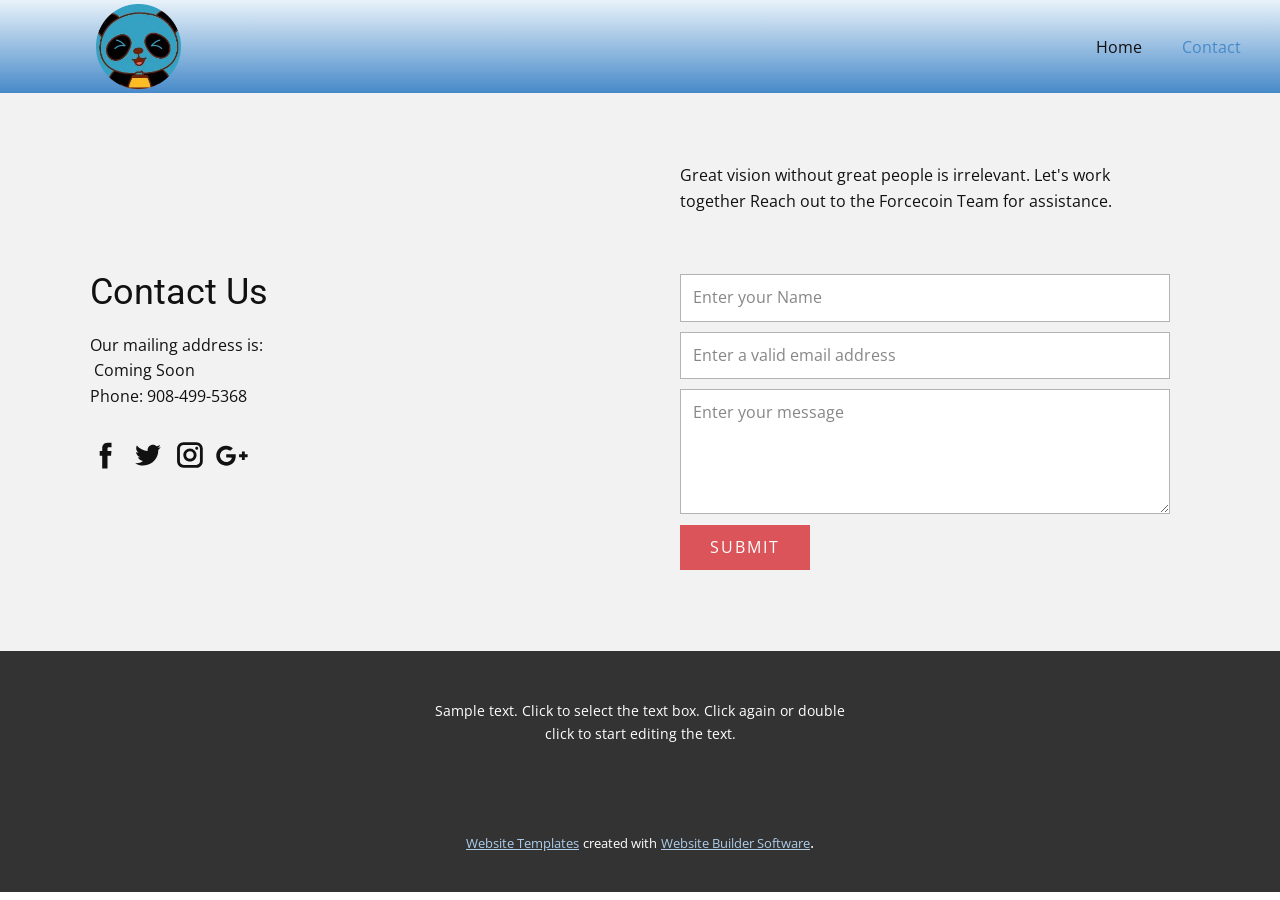
==== Contact.html @ 363fb6dd "Add files via upload" ====
<!DOCTYPE html>
<html style="font-size: 16px;">
  <head>
    <meta name="viewport" content="width=device-width, initial-scale=1.0">
    <meta charset="utf-8">
    <meta name="keywords" content="Contact Us">
    <meta name="description" content="">
    <meta name="page_type" content="np-template-header-footer-from-plugin">
    <title>Contact</title>
    <link rel="stylesheet" href="nicepage.css" media="screen">
<link rel="stylesheet" href="Contact.css" media="screen">
    <script class="u-script" type="text/javascript" src="jquery.js" defer=""></script>
    <script class="u-script" type="text/javascript" src="nicepage.js" defer=""></script>
    <meta name="generator" content="Nicepage 4.0.3, nicepage.com">
    <link id="u-theme-google-font" rel="stylesheet" href="https://fonts.googleapis.com/css?family=Roboto:100,100i,300,300i,400,400i,500,500i,700,700i,900,900i|Open+Sans:300,300i,400,400i,600,600i,700,700i,800,800i">
    
    
    <script type="application/ld+json">{
		"@context": "http://schema.org",
		"@type": "Organization",
		"name": "",
		"logo": "images/sa-modified2.png"
}</script>
    <meta name="theme-color" content="#478ac9">
    <meta property="og:title" content="Contact">
    <meta property="og:type" content="website">
  </head>
  <body class="u-body"><header class="u-clearfix u-gradient u-header u-header" id="sec-3d0f"><div class="u-clearfix u-sheet u-sheet-1">
        <a href="https://forcecoin.net" class="u-image u-logo u-image-1" data-image-width="160" data-image-height="160" title="logo">
          <img src="images/sa-modified2.png" class="u-logo-image u-logo-image-1">
        </a>
        <nav class="u-menu u-menu-dropdown u-offcanvas u-menu-1">
          <div class="menu-collapse" style="font-size: 1rem; letter-spacing: 0px;">
            <a class="u-button-style u-custom-left-right-menu-spacing u-custom-padding-bottom u-custom-top-bottom-menu-spacing u-nav-link u-text-active-palette-1-base u-text-hover-palette-2-base" href="#">
              <svg><use xmlns:xlink="http://www.w3.org/1999/xlink" xlink:href="#menu-hamburger"></use></svg>
              <svg version="1.1" xmlns="http://www.w3.org/2000/svg" xmlns:xlink="http://www.w3.org/1999/xlink"><defs><symbol id="menu-hamburger" viewBox="0 0 16 16" style="width: 16px; height: 16px;"><rect y="1" width="16" height="2"></rect><rect y="7" width="16" height="2"></rect><rect y="13" width="16" height="2"></rect>
</symbol>
</defs></svg>
            </a>
          </div>
          <div class="u-custom-menu u-nav-container">
            <ul class="u-nav u-unstyled u-nav-1"><li class="u-nav-item"><a class="u-button-style u-nav-link u-text-active-palette-1-base u-text-hover-palette-2-base" href="Home.html" style="padding: 10px 20px;">Home</a>
</li><li class="u-nav-item"><a class="u-button-style u-nav-link u-text-active-palette-1-base u-text-hover-palette-2-base" href="Contact.html" style="padding: 10px 20px 10px 20px;">Contact</a>
</li></ul>
          </div>
          <div class="u-custom-menu u-nav-container-collapse">
            <div class="u-black u-container-style u-inner-container-layout u-opacity u-opacity-95 u-sidenav">
              <div class="u-inner-container-layout u-sidenav-overflow">
                <div class="u-menu-close"></div>
                <ul class="u-align-center u-nav u-popupmenu-items u-unstyled u-nav-2"><li class="u-nav-item"><a class="u-button-style u-nav-link" href="Home.html" style="padding: 10px 20px;">Home</a>
</li><li class="u-nav-item"><a class="u-button-style u-nav-link" href="Contact.html" style="padding: 10px 20px;">Contact</a>
</li></ul>
              </div>
            </div>
            <div class="u-black u-menu-overlay u-opacity u-opacity-70"></div>
          </div>
        </nav>
      </div></header>
    <section class="u-clearfix u-grey-5 u-section-1" id="sec-2add">
      <div class="u-clearfix u-sheet u-valign-middle u-sheet-1">
        <div class="u-clearfix u-expanded-width u-layout-wrap u-layout-wrap-1">
          <div class="u-layout">
            <div class="u-layout-row">
              <div class="u-size-27-lg u-size-27-md u-size-27-sm u-size-27-xs u-size-30-xl">
                <div class="u-layout-col">
                  <div class="u-container-style u-layout-cell u-left-cell u-size-60 u-layout-cell-1">
                    <div class="u-container-layout u-valign-middle u-container-layout-1">
                      <h2 class="u-text u-text-1">Contact Us</h2>
                      <p class="u-text u-text-2">Our mailing address is:<br>&nbsp;Coming Soon<br>Phone: 908-499-5368
                      </p>
                      <div class="u-social-icons u-spacing-10 u-social-icons-1">
                        <a class="u-social-url" target="_blank" href=""><span class="u-icon u-icon-circle u-social-facebook u-social-icon u-icon-1">
                        <svg class="u-svg-link" preserveAspectRatio="xMidYMin slice" viewBox="0 0 112.2 112.2" style="width: 32px;"><use xmlns:xlink="http://www.w3.org/1999/xlink" xlink:href="#svg-511d"></use></svg>
                        <svg x="0px" y="0px" viewBox="0 0 112.2 112.2" enable-background="new 0 0 112.2 112.2" xml:space="preserve" id="svg-511d" class="u-svg-content"><path d="M75.5,28.8H65.4c-1.5,0-4,0.9-4,4.3v9.4h13.9l-1.5,15.8H61.4v45.1H42.8V58.3h-8.8V42.4h8.8V32.2 c0-7.4,3.4-18.8,18.8-18.8h13.8v15.4H75.5z"></path></svg>
                      </span>
                        </a>
                        <a class="u-social-url" target="_blank" href=""><span class="u-icon u-icon-circle u-social-icon u-social-twitter u-icon-2">
                        <svg class="u-svg-link" preserveAspectRatio="xMidYMin slice" viewBox="0 0 112.2 112.2" style="width: 32px;"><use xmlns:xlink="http://www.w3.org/1999/xlink" xlink:href="#svg-f3a7"></use></svg>
                        <svg x="0px" y="0px" viewBox="0 0 112.2 112.2" enable-background="new 0 0 112.2 112.2" xml:space="preserve" id="svg-f3a7" class="u-svg-content"><path d="M92.2,38.2c0,0.8,0,1.6,0,2.3c0,24.3-18.6,52.4-52.6,52.4c-10.6,0.1-20.2-2.9-28.5-8.2 c1.4,0.2,2.9,0.2,4.4,0.2c8.7,0,16.7-2.9,23-7.9c-8.1-0.2-14.9-5.5-17.3-12.8c1.1,0.2,2.4,0.2,3.4,0.2c1.6,0,3.3-0.2,4.8-0.7 c-8.4-1.6-14.9-9.2-14.9-18c0-0.2,0-0.2,0-0.2c2.5,1.4,5.4,2.2,8.4,2.3c-5-3.3-8.3-8.9-8.3-15.4c0-3.4,1-6.5,2.5-9.2 c9.1,11.1,22.7,18.5,38,19.2c-0.2-1.4-0.4-2.8-0.4-4.3c0.1-10,8.3-18.2,18.5-18.2c5.4,0,10.1,2.2,13.5,5.7c4.3-0.8,8.1-2.3,11.7-4.5 c-1.4,4.3-4.3,7.9-8.1,10.1c3.7-0.4,7.3-1.4,10.6-2.9C98.9,32.3,95.7,35.5,92.2,38.2z"></path></svg>
                      </span>
                        </a>
                        <a class="u-social-url" target="_blank" href=""><span class="u-icon u-icon-circle u-social-icon u-social-instagram u-icon-3">
                        <svg class="u-svg-link" preserveAspectRatio="xMidYMin slice" viewBox="0 0 112.2 112.2" style="width: 32px;"><use xmlns:xlink="http://www.w3.org/1999/xlink" xlink:href="#svg-9be7"></use></svg>
                        <svg x="0px" y="0px" viewBox="0 0 112.2 112.2" enable-background="new 0 0 112.2 112.2" xml:space="preserve" id="svg-9be7" class="u-svg-content"><path d="M55.9,32.9c-12.8,0-23.2,10.4-23.2,23.2s10.4,23.2,23.2,23.2s23.2-10.4,23.2-23.2S68.7,32.9,55.9,32.9z M55.9,69.4c-7.4,0-13.3-6-13.3-13.3c-0.1-7.4,6-13.3,13.3-13.3s13.3,6,13.3,13.3C69.3,63.5,63.3,69.4,55.9,69.4z"></path><path d="M79.7,26.8c-3,0-5.4,2.5-5.4,5.4s2.5,5.4,5.4,5.4c3,0,5.4-2.5,5.4-5.4S82.7,26.8,79.7,26.8z"></path><path d="M78.2,11H33.5C21,11,10.8,21.3,10.8,33.7v44.7c0,12.6,10.2,22.8,22.7,22.8h44.7c12.6,0,22.7-10.2,22.7-22.7 V33.7C100.8,21.1,90.6,11,78.2,11z M91,78.4c0,7.1-5.8,12.8-12.8,12.8H33.5c-7.1,0-12.8-5.8-12.8-12.8V33.7 c0-7.1,5.8-12.8,12.8-12.8h44.7c7.1,0,12.8,5.8,12.8,12.8V78.4z"></path></svg>
                      </span>
                        </a>
                        <a class="u-social-url" target="_blank" href="#"><span class="u-icon u-icon-circle u-social-google u-social-icon u-icon-4">
                        <svg class="u-svg-link" preserveAspectRatio="xMidYMin slice" viewBox="0 0 112.2 112.2" style="width: 32px;"><use xmlns:xlink="http://www.w3.org/1999/xlink" xlink:href="#svg-85ef"></use></svg>
                        <svg x="0px" y="0px" viewBox="0 0 112.2 112.2" enable-background="new 0 0 112.2 112.2" xml:space="preserve" id="svg-85ef" class="u-svg-content"><path d="M62.2,81.6c-8.6,11.2-24.6,14.4-37.6,10C10.9,87,0.8,73.2,1,58.5c-0.8-18,15.2-34.6,33.1-34.9 c9.2-0.8,18.2,2.7,25,8.6c-2.9,3.1-5.7,6.2-8.9,9.2c-6.2-3.8-13.5-6.5-20.6-4C18.1,40.7,11,54.2,15.4,65.6 c3.5,11.8,17.8,18.3,29.2,13.2c5.8-2.1,9.7-7.4,11.3-13.2c-6.6-0.1-13.2,0-20.1-0.3c0-3.9,0-7.9,0-11.9c11.2,0,22.2,0,33.3,0 C69.9,63.4,68.3,73.9,62.2,81.6z M110.9,63.7c-3.4,0-6.6,0-10,0c0,3.4,0,6.6,0,10c-3.4,0-6.6,0-10,0c0-3.4,0-6.6,0-10 c-3.4,0-6.6,0-10,0c0-3.4,0-6.6,0-10c3.4,0,6.6,0,10,0c0-3.4,0-6.6,0.1-10c3.4,0,6.6,0,10,0c0,3.4,0,6.6,0,10c3.4,0,6.6,0,10,0 C110.9,56.9,110.9,60.3,110.9,63.7z"></path></svg>
                      </span>
                        </a>
                      </div>
                    </div>
                  </div>
                </div>
              </div>
              <div class="u-size-30-xl u-size-33-lg u-size-33-md u-size-33-sm u-size-33-xs">
                <div class="u-layout-col">
                  <div class="u-container-style u-layout-cell u-right-cell u-size-30 u-layout-cell-2">
                    <div class="u-container-layout u-container-layout-2">
                      <p class="u-text u-text-default u-text-3">Great vision without great people is irrelevant. Let's work together Reach out to the Forcecoin Team for assistance.</p>
                    </div>
                  </div>
                  <div class="u-container-style u-layout-cell u-right-cell u-size-30 u-layout-cell-3">
                    <div class="u-container-layout u-container-layout-3">
                      <div class="u-form u-form-1">
                        <form action="scripts/form-2add.php" method="POST" class="u-clearfix u-form-spacing-10 u-form-vertical u-inner-form" style="padding: 10px" source="customphp" name="form-4">
                          <div class="u-form-group u-form-name">
                            <label for="name-e2a4" class="u-form-control-hidden u-label">Name</label>
                            <input type="text" placeholder="Enter your Name" id="name-e2a4" name="name" class="u-border-1 u-border-grey-30 u-input u-input-rectangle u-white" required="">
                          </div>
                          <div class="u-form-email u-form-group">
                            <label for="email-e2a4" class="u-form-control-hidden u-label">Email</label>
                            <input type="email" placeholder="Enter a valid email address" id="email-e2a4" name="email" class="u-border-1 u-border-grey-30 u-input u-input-rectangle u-white" required="">
                          </div>
                          <div class="u-form-group u-form-message">
                            <label for="message-e2a4" class="u-form-control-hidden u-label">Message</label>
                            <textarea placeholder="Enter your message" rows="4" cols="50" id="message-e2a4" name="message" class="u-border-1 u-border-grey-30 u-input u-input-rectangle u-white" required=""></textarea>
                          </div>
                          <div class="u-align-left u-form-group u-form-submit">
                            <a href="#" class="u-btn u-btn-submit u-button-style u-palette-2-base u-btn-1">Submit</a>
                            <input type="submit" value="submit" class="u-form-control-hidden">
                          </div>
                          <div class="u-form-send-message u-form-send-success"> Thank you! Your message has been sent. </div>
                          <div class="u-form-send-error u-form-send-message"> Unable to send your message. Please fix errors then try again. </div>
                          <input type="hidden" value="" name="recaptchaResponse">
                        </form>
                      </div>
                    </div>
                  </div>
                </div>
              </div>
            </div>
          </div>
        </div>
      </div>
    </section>
    
    
    <footer class="u-align-center u-clearfix u-footer u-grey-80 u-footer" id="sec-62f1"><div class="u-clearfix u-sheet u-sheet-1">
        <p class="u-small-text u-text u-text-variant u-text-1">Sample text. Click to select the text box. Click again or double click to start editing the text.</p>
      </div></footer>
    <section class="u-backlink u-clearfix u-grey-80">
      <a class="u-link" href="https://nicepage.com/website-templates" target="_blank">
        <span>Website Templates</span>
      </a>
      <p class="u-text">
        <span>created with</span>
      </p>
      <a class="u-link" href="" target="_blank">
        <span>Website Builder Software</span>
      </a>. 
    </section>
  </body>
</html>
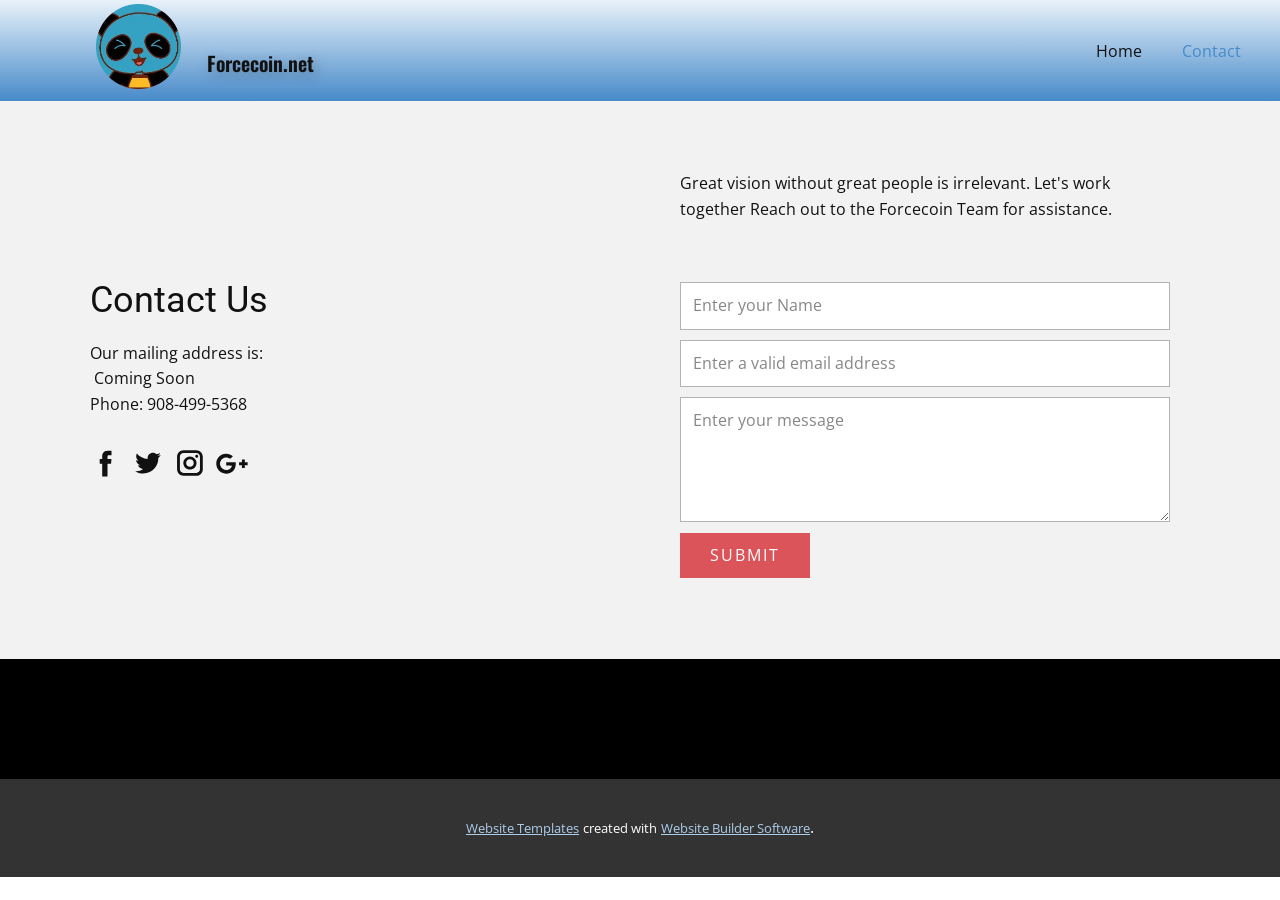
==== commit 2d987869: "Add files via upload" ====
--- a/Contact.html
+++ b/Contact.html
@@ -13,6 +13,7 @@
     <script class="u-script" type="text/javascript" src="nicepage.js" defer=""></script>
     <meta name="generator" content="Nicepage 4.0.3, nicepage.com">
     <link id="u-theme-google-font" rel="stylesheet" href="https://fonts.googleapis.com/css?family=Roboto:100,100i,300,300i,400,400i,500,500i,700,700i,900,900i|Open+Sans:300,300i,400,400i,600,600i,700,700i,800,800i">
+    <link id="u-page-google-font" rel="stylesheet" href="https://fonts.googleapis.com/css?family=Oswald:200,300,400,500,600,700">
     
     
     <script type="application/ld+json">{
@@ -29,6 +30,7 @@
         <a href="https://forcecoin.net" class="u-image u-logo u-image-1" data-image-width="160" data-image-height="160" title="logo">
           <img src="images/sa-modified2.png" class="u-logo-image u-logo-image-1">
         </a>
+        <h1 class="u-custom-font u-font-oswald u-text u-text-1">Forcecoin.net </h1>
         <nav class="u-menu u-menu-dropdown u-offcanvas u-menu-1">
           <div class="menu-collapse" style="font-size: 1rem; letter-spacing: 0px;">
             <a class="u-button-style u-custom-left-right-menu-spacing u-custom-padding-bottom u-custom-top-bottom-menu-spacing u-nav-link u-text-active-palette-1-base u-text-hover-palette-2-base" href="#">
@@ -137,9 +139,7 @@
     </section>
     
     
-    <footer class="u-align-center u-clearfix u-footer u-grey-80 u-footer" id="sec-62f1"><div class="u-clearfix u-sheet u-sheet-1">
-        <p class="u-small-text u-text u-text-variant u-text-1">Sample text. Click to select the text box. Click again or double click to start editing the text.</p>
-      </div></footer>
+    <footer class="u-black u-clearfix u-footer" id="sec-62f1"><div class="u-align-left u-clearfix u-sheet u-sheet-1"></div></footer>
     <section class="u-backlink u-clearfix u-grey-80">
       <a class="u-link" href="https://nicepage.com/website-templates" target="_blank">
         <span>Website Templates</span>
--- a/nicepage.css
+++ b/nicepage.css
@@ -35519,7 +35519,7 @@
 }
 
 .u-header .u-sheet-1 {
-  min-height: 92px;
+  min-height: 100px;
 }
 
 .u-header .u-image-1 {
@@ -35533,8 +35533,19 @@
   height: 100%;
 }
 
+.u-header .u-text-1 {
+  text-shadow: 3px 3px 13px rgba(0,0,0,0.25);
+  font-weight: 600;
+  line-height: 1.2;
+  font-family: Oswald, sans-serif;
+  text-transform: none;
+  text-align: center;
+  font-size: 1.25rem;
+  margin: -38px 557px 0 -202px;
+}
+
 .u-header .u-menu-1 {
-  margin: -60px -51px 28px auto;
+  margin: -42px -51px 32px auto;
 }
 
 .u-header .u-nav-1 {
@@ -35547,58 +35558,62 @@
 }
 @media (max-width: 1199px) {
   .u-header .u-image-1 {
-    margin-top: 22px;
     margin-left: 26px;
+  }
+
+  .u-header .u-text-1 {
+    width: auto;
+    margin-right: 420px;
+    margin-left: -165px;
+  }
+
+  .u-header .u-menu-1 {
+    margin-right: -51px;
+  }
+}
+@media (max-width: 991px) {
+  .u-header .u-text-1 {
+    margin-right: 310px;
+    margin-left: -165px;
+  }
+}
+@media (max-width: 767px) {
+  .u-header .u-text-1 {
+    margin-right: 0;
+    margin-left: 0;
+  }
+
+  .u-header .u-menu-1 {
+    margin-top: 20px;
+    margin-left: 0;
+    margin-right: 0;
+  }
+}
+@media (max-width: 575px) {
+  .u-header .u-sheet-1 {
+    min-height: 76px;
+  }
+
+  .u-header .u-image-1 {
+    width: 66px;
+    height: 66px;
+    margin-top: 5px;
+    margin-left: -33px;
+  }
+
+  .u-header .u-text-1 {
+    margin-top: -24px;
+    margin-right: 85px;
+    margin-left: -85px;
   }
 
   .u-header .u-menu-1 {
     width: auto;
-    margin-top: -79px;
-    margin-right: -51px;
-    margin-bottom: 60px;
-  }
-}
-
-@media (max-width: 767px) {
-  .u-header .u-image-1 {
-    width: 131px;
-    height: 64px;
-  }
-
-  .u-header .u-menu-1 {
-    margin-top: -44px;
-    margin-bottom: 28px;
-  }
-}
-@media (max-width: 575px) {
-  .u-header .u-sheet-1 {
-    min-height: 89px;
-  }
-
-  .u-header .u-image-1 {
-    width: 90px;
-    height: 90px;
-    margin-top: 4px;
-    margin-left: -19px;
-  }
-
-  .u-header .u-menu-1 {
-    margin-top: -56px;
-    margin-right: 0;
-    margin-bottom: 20px;
-  }
-}
- .u-footer {
-  background-image: none;
-}
-
+    margin: -39px 14px 12px auto;
+  }
+}
 .u-footer .u-sheet-1 {
   min-height: 120px;
-}
-
-.u-footer .u-text-1 {
-  width: 417px;
-  margin: 49px auto;
 }
 @media (max-width: 1199px) {
   .u-footer .u-sheet-1 {
@@ -35619,10 +35634,6 @@
   .u-footer .u-sheet-1 {
     min-height: 36px;
   }
-
-  .u-footer .u-text-1 {
-    width: 340px;
-  }
 }
 
  /*begin-variables base-font-size*/ 
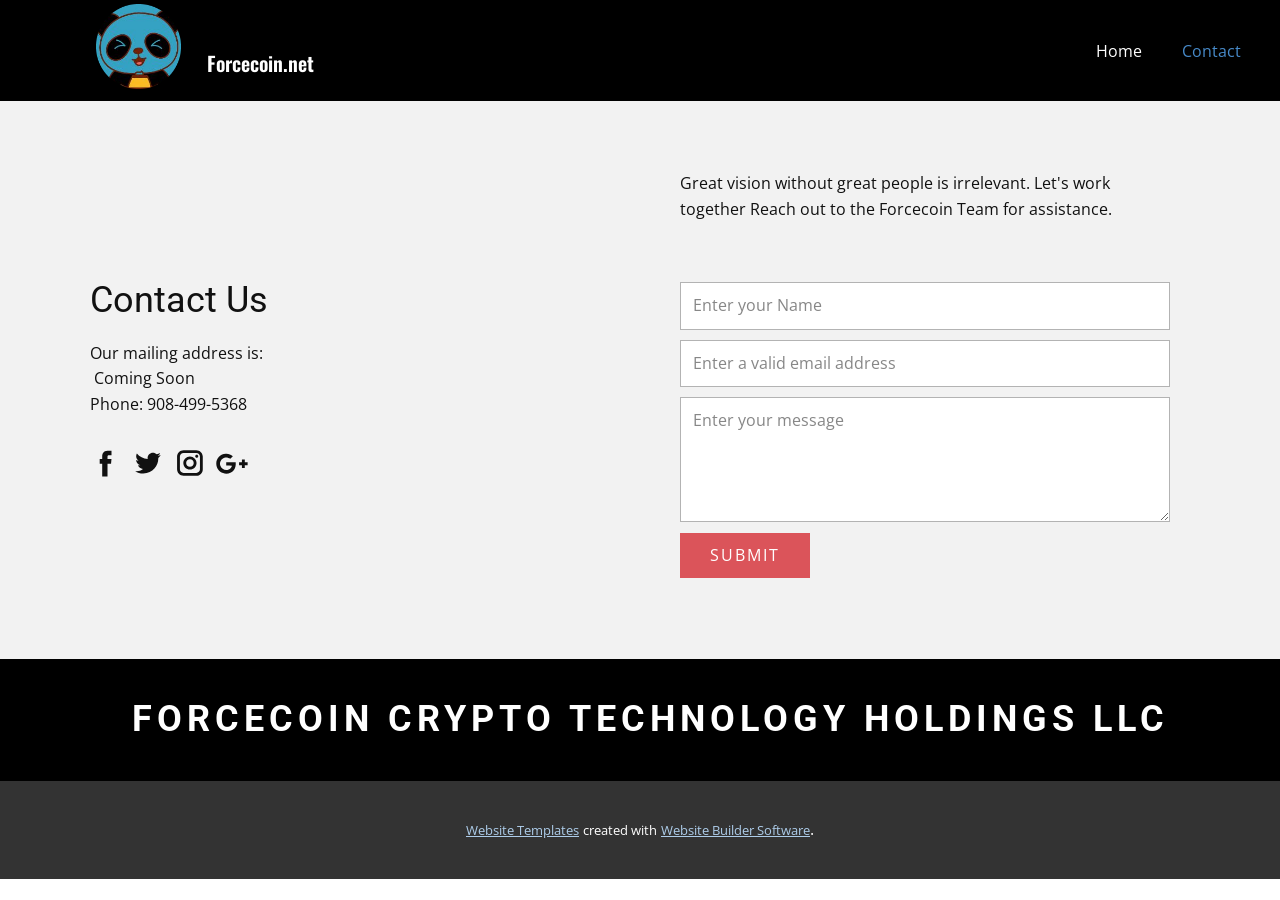
==== commit fddcc5dd: "Add files via upload" ====
--- a/Contact.html
+++ b/Contact.html
@@ -26,14 +26,14 @@
     <meta property="og:title" content="Contact">
     <meta property="og:type" content="website">
   </head>
-  <body class="u-body"><header class="u-clearfix u-gradient u-header u-header" id="sec-3d0f"><div class="u-clearfix u-sheet u-sheet-1">
+  <body class="u-body"><header class="u-black u-clearfix u-header u-header" id="sec-3d0f"><div class="u-clearfix u-sheet u-sheet-1">
         <a href="https://forcecoin.net" class="u-image u-logo u-image-1" data-image-width="160" data-image-height="160" title="logo">
           <img src="images/sa-modified2.png" class="u-logo-image u-logo-image-1">
         </a>
         <h1 class="u-custom-font u-font-oswald u-text u-text-1">Forcecoin.net </h1>
         <nav class="u-menu u-menu-dropdown u-offcanvas u-menu-1">
           <div class="menu-collapse" style="font-size: 1rem; letter-spacing: 0px;">
-            <a class="u-button-style u-custom-left-right-menu-spacing u-custom-padding-bottom u-custom-top-bottom-menu-spacing u-nav-link u-text-active-palette-1-base u-text-hover-palette-2-base" href="#">
+            <a class="u-button-style u-custom-left-right-menu-spacing u-custom-padding-bottom u-custom-top-bottom-menu-spacing u-nav-link u-text-active-palette-1-base u-text-hover-palette-2-base u-white" href="#" style="background-image: none;">
               <svg><use xmlns:xlink="http://www.w3.org/1999/xlink" xlink:href="#menu-hamburger"></use></svg>
               <svg version="1.1" xmlns="http://www.w3.org/2000/svg" xmlns:xlink="http://www.w3.org/1999/xlink"><defs><symbol id="menu-hamburger" viewBox="0 0 16 16" style="width: 16px; height: 16px;"><rect y="1" width="16" height="2"></rect><rect y="7" width="16" height="2"></rect><rect y="13" width="16" height="2"></rect>
 </symbol>
@@ -139,7 +139,9 @@
     </section>
     
     
-    <footer class="u-black u-clearfix u-footer" id="sec-62f1"><div class="u-align-left u-clearfix u-sheet u-sheet-1"></div></footer>
+    <footer class="u-black u-clearfix u-footer" id="sec-62f1"><div class="u-align-left u-clearfix u-sheet u-valign-middle u-sheet-1">
+        <h2 class="u-text u-text-white u-text-1">Forcecoin Crypto Technology Holdings LLC</h2>
+      </div></footer>
     <section class="u-backlink u-clearfix u-grey-80">
       <a class="u-link" href="https://nicepage.com/website-templates" target="_blank">
         <span>Website Templates</span>
--- a/nicepage.css
+++ b/nicepage.css
@@ -35515,7 +35515,7 @@
 
 /*end-variables sitestylecss*/
  .u-header {
-  background-image: linear-gradient(#e9f2fa, #478ac9);
+  background-image: none;
 }
 
 .u-header .u-sheet-1 {
@@ -35598,43 +35598,37 @@
     width: 66px;
     height: 66px;
     margin-top: 5px;
-    margin-left: -33px;
+    margin-left: -12px;
   }
 
   .u-header .u-text-1 {
-    margin-top: -24px;
-    margin-right: 85px;
-    margin-left: -85px;
+    margin-top: -45px;
   }
 
   .u-header .u-menu-1 {
     width: auto;
-    margin: -39px 14px 12px auto;
+    margin: -18px 14px 12px auto;
   }
 }
 .u-footer .u-sheet-1 {
   min-height: 120px;
 }
+
+.u-footer .u-text-1 {
+  text-transform: uppercase;
+  letter-spacing: 5px;
+  font-weight: 700;
+  text-align: center;
+  margin: 41px 0 41px 20px;
+}
 @media (max-width: 1199px) {
-  .u-footer .u-sheet-1 {
-    min-height: 99px;
-  }
-}
-@media (max-width: 991px) {
-  .u-footer .u-sheet-1 {
-    min-height: 76px;
-  }
-}
-@media (max-width: 767px) {
-  .u-footer .u-sheet-1 {
-    min-height: 57px;
-  }
-}
-@media (max-width: 575px) {
-  .u-footer .u-sheet-1 {
-    min-height: 36px;
-  }
-}
+  .u-footer .u-text-1 {
+    margin-left: 0;
+  }
+}
+
+
+
 
  /*begin-variables base-font-size*/ 
  html { font-size: 16px; }
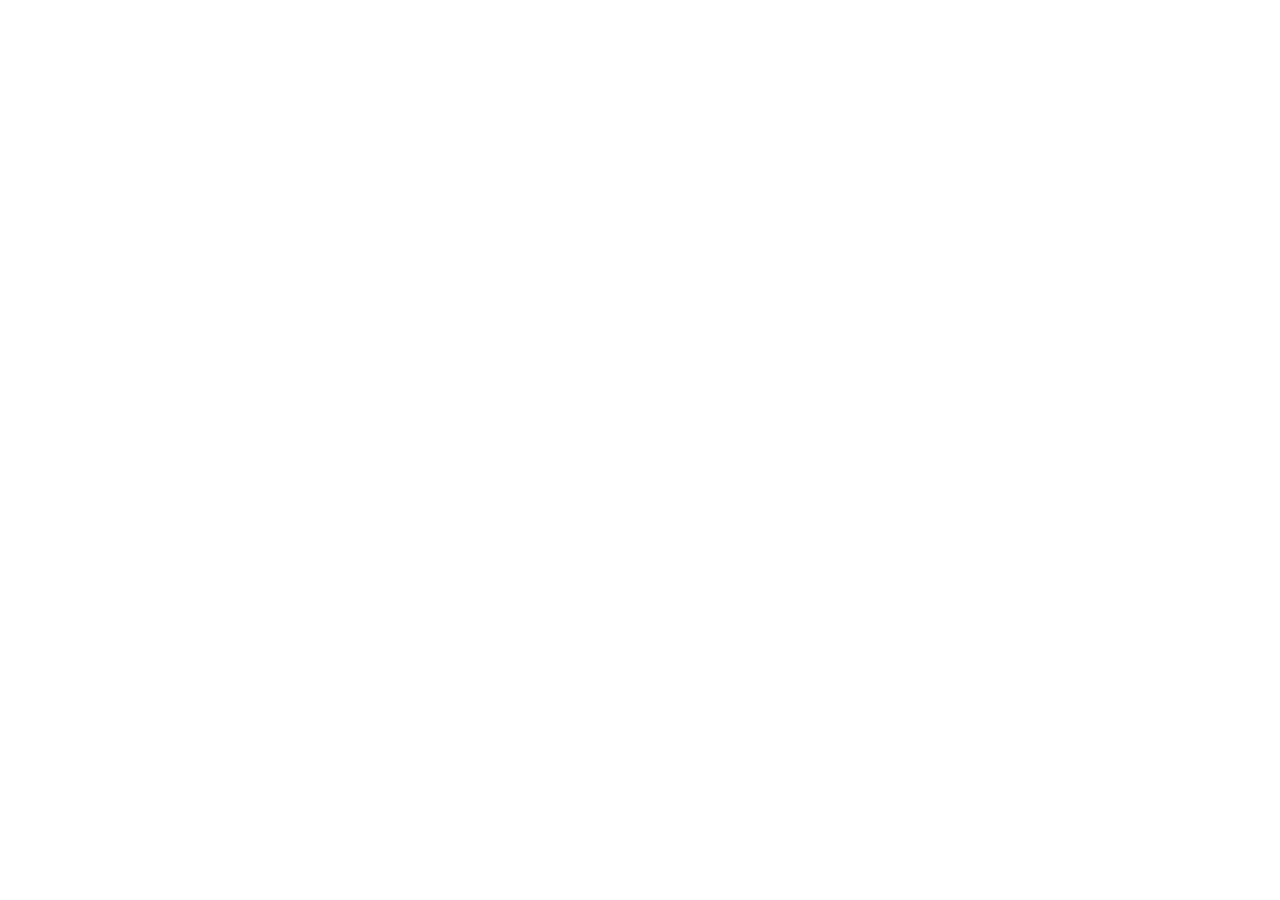
==== commit 9984757f: "Add files via upload" ====
--- a/Contact.html
+++ b/Contact.html
@@ -19,139 +19,24 @@
     <script type="application/ld+json">{
 		"@context": "http://schema.org",
 		"@type": "Organization",
-		"name": "",
-		"logo": "images/sa-modified2.png"
+		"name": ""
 }</script>
     <meta name="theme-color" content="#478ac9">
     <meta property="og:title" content="Contact">
     <meta property="og:type" content="website">
   </head>
-  <body class="u-body"><header class="u-black u-clearfix u-header u-header" id="sec-3d0f"><div class="u-clearfix u-sheet u-sheet-1">
-        <a href="https://forcecoin.net" class="u-image u-logo u-image-1" data-image-width="160" data-image-height="160" title="logo">
-          <img src="images/sa-modified2.png" class="u-logo-image u-logo-image-1">
-        </a>
-        <h1 class="u-custom-font u-font-oswald u-text u-text-1">Forcecoin.net </h1>
-        <nav class="u-menu u-menu-dropdown u-offcanvas u-menu-1">
-          <div class="menu-collapse" style="font-size: 1rem; letter-spacing: 0px;">
-            <a class="u-button-style u-custom-left-right-menu-spacing u-custom-padding-bottom u-custom-top-bottom-menu-spacing u-nav-link u-text-active-palette-1-base u-text-hover-palette-2-base u-white" href="#" style="background-image: none;">
-              <svg><use xmlns:xlink="http://www.w3.org/1999/xlink" xlink:href="#menu-hamburger"></use></svg>
-              <svg version="1.1" xmlns="http://www.w3.org/2000/svg" xmlns:xlink="http://www.w3.org/1999/xlink"><defs><symbol id="menu-hamburger" viewBox="0 0 16 16" style="width: 16px; height: 16px;"><rect y="1" width="16" height="2"></rect><rect y="7" width="16" height="2"></rect><rect y="13" width="16" height="2"></rect>
-</symbol>
-</defs></svg>
-            </a>
-          </div>
-          <div class="u-custom-menu u-nav-container">
-            <ul class="u-nav u-unstyled u-nav-1"><li class="u-nav-item"><a class="u-button-style u-nav-link u-text-active-palette-1-base u-text-hover-palette-2-base" href="Home.html" style="padding: 10px 20px;">Home</a>
-</li><li class="u-nav-item"><a class="u-button-style u-nav-link u-text-active-palette-1-base u-text-hover-palette-2-base" href="Contact.html" style="padding: 10px 20px 10px 20px;">Contact</a>
-</li></ul>
-          </div>
-          <div class="u-custom-menu u-nav-container-collapse">
-            <div class="u-black u-container-style u-inner-container-layout u-opacity u-opacity-95 u-sidenav">
-              <div class="u-inner-container-layout u-sidenav-overflow">
-                <div class="u-menu-close"></div>
-                <ul class="u-align-center u-nav u-popupmenu-items u-unstyled u-nav-2"><li class="u-nav-item"><a class="u-button-style u-nav-link" href="Home.html" style="padding: 10px 20px;">Home</a>
-</li><li class="u-nav-item"><a class="u-button-style u-nav-link" href="Contact.html" style="padding: 10px 20px;">Contact</a>
-</li></ul>
-              </div>
-            </div>
-            <div class="u-black u-menu-overlay u-opacity u-opacity-70"></div>
-          </div>
-        </nav>
-      </div></header>
-    <section class="u-clearfix u-grey-5 u-section-1" id="sec-2add">
-      <div class="u-clearfix u-sheet u-valign-middle u-sheet-1">
-        <div class="u-clearfix u-expanded-width u-layout-wrap u-layout-wrap-1">
-          <div class="u-layout">
-            <div class="u-layout-row">
-              <div class="u-size-27-lg u-size-27-md u-size-27-sm u-size-27-xs u-size-30-xl">
-                <div class="u-layout-col">
-                  <div class="u-container-style u-layout-cell u-left-cell u-size-60 u-layout-cell-1">
-                    <div class="u-container-layout u-valign-middle u-container-layout-1">
-                      <h2 class="u-text u-text-1">Contact Us</h2>
-                      <p class="u-text u-text-2">Our mailing address is:<br>&nbsp;Coming Soon<br>Phone: 908-499-5368
-                      </p>
-                      <div class="u-social-icons u-spacing-10 u-social-icons-1">
-                        <a class="u-social-url" target="_blank" href=""><span class="u-icon u-icon-circle u-social-facebook u-social-icon u-icon-1">
-                        <svg class="u-svg-link" preserveAspectRatio="xMidYMin slice" viewBox="0 0 112.2 112.2" style="width: 32px;"><use xmlns:xlink="http://www.w3.org/1999/xlink" xlink:href="#svg-511d"></use></svg>
-                        <svg x="0px" y="0px" viewBox="0 0 112.2 112.2" enable-background="new 0 0 112.2 112.2" xml:space="preserve" id="svg-511d" class="u-svg-content"><path d="M75.5,28.8H65.4c-1.5,0-4,0.9-4,4.3v9.4h13.9l-1.5,15.8H61.4v45.1H42.8V58.3h-8.8V42.4h8.8V32.2 c0-7.4,3.4-18.8,18.8-18.8h13.8v15.4H75.5z"></path></svg>
-                      </span>
-                        </a>
-                        <a class="u-social-url" target="_blank" href=""><span class="u-icon u-icon-circle u-social-icon u-social-twitter u-icon-2">
-                        <svg class="u-svg-link" preserveAspectRatio="xMidYMin slice" viewBox="0 0 112.2 112.2" style="width: 32px;"><use xmlns:xlink="http://www.w3.org/1999/xlink" xlink:href="#svg-f3a7"></use></svg>
-                        <svg x="0px" y="0px" viewBox="0 0 112.2 112.2" enable-background="new 0 0 112.2 112.2" xml:space="preserve" id="svg-f3a7" class="u-svg-content"><path d="M92.2,38.2c0,0.8,0,1.6,0,2.3c0,24.3-18.6,52.4-52.6,52.4c-10.6,0.1-20.2-2.9-28.5-8.2 c1.4,0.2,2.9,0.2,4.4,0.2c8.7,0,16.7-2.9,23-7.9c-8.1-0.2-14.9-5.5-17.3-12.8c1.1,0.2,2.4,0.2,3.4,0.2c1.6,0,3.3-0.2,4.8-0.7 c-8.4-1.6-14.9-9.2-14.9-18c0-0.2,0-0.2,0-0.2c2.5,1.4,5.4,2.2,8.4,2.3c-5-3.3-8.3-8.9-8.3-15.4c0-3.4,1-6.5,2.5-9.2 c9.1,11.1,22.7,18.5,38,19.2c-0.2-1.4-0.4-2.8-0.4-4.3c0.1-10,8.3-18.2,18.5-18.2c5.4,0,10.1,2.2,13.5,5.7c4.3-0.8,8.1-2.3,11.7-4.5 c-1.4,4.3-4.3,7.9-8.1,10.1c3.7-0.4,7.3-1.4,10.6-2.9C98.9,32.3,95.7,35.5,92.2,38.2z"></path></svg>
-                      </span>
-                        </a>
-                        <a class="u-social-url" target="_blank" href=""><span class="u-icon u-icon-circle u-social-icon u-social-instagram u-icon-3">
-                        <svg class="u-svg-link" preserveAspectRatio="xMidYMin slice" viewBox="0 0 112.2 112.2" style="width: 32px;"><use xmlns:xlink="http://www.w3.org/1999/xlink" xlink:href="#svg-9be7"></use></svg>
-                        <svg x="0px" y="0px" viewBox="0 0 112.2 112.2" enable-background="new 0 0 112.2 112.2" xml:space="preserve" id="svg-9be7" class="u-svg-content"><path d="M55.9,32.9c-12.8,0-23.2,10.4-23.2,23.2s10.4,23.2,23.2,23.2s23.2-10.4,23.2-23.2S68.7,32.9,55.9,32.9z M55.9,69.4c-7.4,0-13.3-6-13.3-13.3c-0.1-7.4,6-13.3,13.3-13.3s13.3,6,13.3,13.3C69.3,63.5,63.3,69.4,55.9,69.4z"></path><path d="M79.7,26.8c-3,0-5.4,2.5-5.4,5.4s2.5,5.4,5.4,5.4c3,0,5.4-2.5,5.4-5.4S82.7,26.8,79.7,26.8z"></path><path d="M78.2,11H33.5C21,11,10.8,21.3,10.8,33.7v44.7c0,12.6,10.2,22.8,22.7,22.8h44.7c12.6,0,22.7-10.2,22.7-22.7 V33.7C100.8,21.1,90.6,11,78.2,11z M91,78.4c0,7.1-5.8,12.8-12.8,12.8H33.5c-7.1,0-12.8-5.8-12.8-12.8V33.7 c0-7.1,5.8-12.8,12.8-12.8h44.7c7.1,0,12.8,5.8,12.8,12.8V78.4z"></path></svg>
-                      </span>
-                        </a>
-                        <a class="u-social-url" target="_blank" href="#"><span class="u-icon u-icon-circle u-social-google u-social-icon u-icon-4">
-                        <svg class="u-svg-link" preserveAspectRatio="xMidYMin slice" viewBox="0 0 112.2 112.2" style="width: 32px;"><use xmlns:xlink="http://www.w3.org/1999/xlink" xlink:href="#svg-85ef"></use></svg>
-                        <svg x="0px" y="0px" viewBox="0 0 112.2 112.2" enable-background="new 0 0 112.2 112.2" xml:space="preserve" id="svg-85ef" class="u-svg-content"><path d="M62.2,81.6c-8.6,11.2-24.6,14.4-37.6,10C10.9,87,0.8,73.2,1,58.5c-0.8-18,15.2-34.6,33.1-34.9 c9.2-0.8,18.2,2.7,25,8.6c-2.9,3.1-5.7,6.2-8.9,9.2c-6.2-3.8-13.5-6.5-20.6-4C18.1,40.7,11,54.2,15.4,65.6 c3.5,11.8,17.8,18.3,29.2,13.2c5.8-2.1,9.7-7.4,11.3-13.2c-6.6-0.1-13.2,0-20.1-0.3c0-3.9,0-7.9,0-11.9c11.2,0,22.2,0,33.3,0 C69.9,63.4,68.3,73.9,62.2,81.6z M110.9,63.7c-3.4,0-6.6,0-10,0c0,3.4,0,6.6,0,10c-3.4,0-6.6,0-10,0c0-3.4,0-6.6,0-10 c-3.4,0-6.6,0-10,0c0-3.4,0-6.6,0-10c3.4,0,6.6,0,10,0c0-3.4,0-6.6,0.1-10c3.4,0,6.6,0,10,0c0,3.4,0,6.6,0,10c3.4,0,6.6,0,10,0 C110.9,56.9,110.9,60.3,110.9,63.7z"></path></svg>
-                      </span>
-                        </a>
-                      </div>
-                    </div>
-                  </div>
-                </div>
-              </div>
-              <div class="u-size-30-xl u-size-33-lg u-size-33-md u-size-33-sm u-size-33-xs">
-                <div class="u-layout-col">
-                  <div class="u-container-style u-layout-cell u-right-cell u-size-30 u-layout-cell-2">
-                    <div class="u-container-layout u-container-layout-2">
-                      <p class="u-text u-text-default u-text-3">Great vision without great people is irrelevant. Let's work together Reach out to the Forcecoin Team for assistance.</p>
-                    </div>
-                  </div>
-                  <div class="u-container-style u-layout-cell u-right-cell u-size-30 u-layout-cell-3">
-                    <div class="u-container-layout u-container-layout-3">
-                      <div class="u-form u-form-1">
-                        <form action="scripts/form-2add.php" method="POST" class="u-clearfix u-form-spacing-10 u-form-vertical u-inner-form" style="padding: 10px" source="customphp" name="form-4">
-                          <div class="u-form-group u-form-name">
-                            <label for="name-e2a4" class="u-form-control-hidden u-label">Name</label>
-                            <input type="text" placeholder="Enter your Name" id="name-e2a4" name="name" class="u-border-1 u-border-grey-30 u-input u-input-rectangle u-white" required="">
-                          </div>
-                          <div class="u-form-email u-form-group">
-                            <label for="email-e2a4" class="u-form-control-hidden u-label">Email</label>
-                            <input type="email" placeholder="Enter a valid email address" id="email-e2a4" name="email" class="u-border-1 u-border-grey-30 u-input u-input-rectangle u-white" required="">
-                          </div>
-                          <div class="u-form-group u-form-message">
-                            <label for="message-e2a4" class="u-form-control-hidden u-label">Message</label>
-                            <textarea placeholder="Enter your message" rows="4" cols="50" id="message-e2a4" name="message" class="u-border-1 u-border-grey-30 u-input u-input-rectangle u-white" required=""></textarea>
-                          </div>
-                          <div class="u-align-left u-form-group u-form-submit">
-                            <a href="#" class="u-btn u-btn-submit u-button-style u-palette-2-base u-btn-1">Submit</a>
-                            <input type="submit" value="submit" class="u-form-control-hidden">
-                          </div>
-                          <div class="u-form-send-message u-form-send-success"> Thank you! Your message has been sent. </div>
-                          <div class="u-form-send-error u-form-send-message"> Unable to send your message. Please fix errors then try again. </div>
-                          <input type="hidden" value="" name="recaptchaResponse">
-                        </form>
-                      </div>
-                    </div>
-                  </div>
-                </div>
-              </div>
-            </div>
-          </div>
+  <body class="u-body">
+    <section class="u-clearfix u-video u-video-contain u-section-1" id="sec-da2e">
+      <div class="u-background-video u-expanded u-video-contain" style="">
+        <div class="embed-responsive embed-responsive-1">
+          <iframe style="position: absolute;top: 0;left: 0;width: 100%;height: 100%;" class="embed-responsive-item" src="https://forcecoin.net/home?autoplay=1" data-autoplay="1" frameborder="0" allowfullscreen=""></iframe>
         </div>
       </div>
+      <div class="u-clearfix u-sheet u-sheet-1"></div>
     </section>
     
     
-    <footer class="u-black u-clearfix u-footer" id="sec-62f1"><div class="u-align-left u-clearfix u-sheet u-valign-middle u-sheet-1">
-        <h2 class="u-text u-text-white u-text-1">Forcecoin Crypto Technology Holdings LLC</h2>
-      </div></footer>
-    <section class="u-backlink u-clearfix u-grey-80">
-      <a class="u-link" href="https://nicepage.com/website-templates" target="_blank">
-        <span>Website Templates</span>
-      </a>
-      <p class="u-text">
-        <span>created with</span>
-      </p>
-      <a class="u-link" href="" target="_blank">
-        <span>Website Builder Software</span>
-      </a>. 
-    </section>
+    
+    
   </body>
 </html>
--- a/nicepage.css
+++ b/nicepage.css
@@ -35515,11 +35515,11 @@
 
 /*end-variables sitestylecss*/
  .u-header {
-  background-image: none;
+  background-image: linear-gradient(#e9f2fa, #478ac9);
 }
 
 .u-header .u-sheet-1 {
-  min-height: 100px;
+  min-height: 92px;
 }
 
 .u-header .u-image-1 {
@@ -35545,7 +35545,7 @@
 }
 
 .u-header .u-menu-1 {
-  margin: -42px -51px 32px auto;
+  margin: -42px -52px 24px auto;
 }
 
 .u-header .u-nav-1 {
@@ -35568,7 +35568,7 @@
   }
 
   .u-header .u-menu-1 {
-    margin-right: -51px;
+    margin-right: -52px;
   }
 }
 @media (max-width: 991px) {
@@ -35584,7 +35584,6 @@
   }
 
   .u-header .u-menu-1 {
-    margin-top: 20px;
     margin-left: 0;
     margin-right: 0;
   }
@@ -35597,21 +35596,22 @@
   .u-header .u-image-1 {
     width: 66px;
     height: 66px;
-    margin-top: 5px;
-    margin-left: -12px;
+    margin-left: -33px;
   }
 
   .u-header .u-text-1 {
-    margin-top: -45px;
+    margin-right: 85px;
+    margin-left: -85px;
   }
 
   .u-header .u-menu-1 {
     width: auto;
-    margin: -18px 14px 12px auto;
+    margin-right: 14px;
+    margin-left: auto;
   }
 }
 .u-footer .u-sheet-1 {
-  min-height: 120px;
+  min-height: 88px;
 }
 
 .u-footer .u-text-1 {
@@ -35619,10 +35619,11 @@
   letter-spacing: 5px;
   font-weight: 700;
   text-align: center;
-  margin: 41px 0 41px 20px;
+  margin: 25px -16px 25px 36px;
 }
 @media (max-width: 1199px) {
   .u-footer .u-text-1 {
+    margin-right: 0;
     margin-left: 0;
   }
 }
--- a/Contact.css
+++ b/Contact.css
@@ -1,140 +1,7 @@
- .u-section-1 {
-  background-image: none;
+.u-section-1 .u-sheet-1 {
+  min-height: 239px;
 }
 
-.u-section-1 .u-sheet-1 {
-  min-height: 553px;
-}
-
-.u-section-1 .u-layout-wrap-1 {
-  margin-top: 40px;
-  margin-bottom: 40px;
-}
-
-.u-section-1 .u-layout-cell-1 {
-  min-height: 400px;
-}
-
-.u-section-1 .u-container-layout-1 {
-  padding-left: 20px;
-  padding-right: 20px;
-}
-
-.u-section-1 .u-text-1 {
-  margin: 40px 0 0;
-}
-
-.u-section-1 .u-text-2 {
-  margin: 20px 0 0;
-}
-
-.u-section-1 .u-social-icons-1 {
-  white-space: nowrap;
-  height: 32px;
-  min-height: 16px;
-  width: 158px;
-  min-width: 94px;
-  margin: 30px auto 40px 0;
-}
-
-.u-section-1 .u-icon-1 {
-  height: 100%;
-}
-
-.u-section-1 .u-icon-2 {
-  height: 100%;
-}
-
-.u-section-1 .u-icon-3 {
-  height: 100%;
-}
-
-.u-section-1 .u-icon-4 {
-  height: 100%;
-}
-
-.u-section-1 .u-layout-cell-2 {
-  min-height: 75px;
-}
-
-.u-section-1 .u-container-layout-2 {
-  padding: 30px 40px 0;
-}
-
-.u-section-1 .u-text-3 {
-  margin-top: 0;
-}
-
-.u-section-1 .u-layout-cell-3 {
-  min-height: 333px;
-}
-
-.u-section-1 .u-container-layout-3 {
-  padding: 30px;
-}
-
-.u-section-1 .u-form-1 {
-  margin: 0;
-}
-
-.u-section-1 .u-btn-1 {
-  background-image: none;
-  text-transform: uppercase;
-  letter-spacing: 2px;
-}
-
-@media (max-width: 1199px) {
-  .u-section-1 .u-sheet-1 {
-    min-height: 392px;
-  }
-
-  .u-section-1 .u-layout-wrap-1 {
-    position: relative;
-  }
-
-  .u-section-1 .u-layout-cell-1 {
-    min-height: 297px;
-  }
-
-  .u-section-1 .u-layout-cell-2 {
-    min-height: 68px;
-  }
-
-  .u-section-1 .u-layout-cell-3 {
-    min-height: 302px;
-  }
-}
-
-@media (max-width: 991px) {
-  .u-section-1 .u-sheet-1 {
-    min-height: 222px;
-  }
-
-  .u-section-1 .u-layout-cell-1 {
-    min-height: 100px;
-  }
-
-  .u-section-1 .u-layout-cell-2 {
-    min-height: 100px;
-  }
-
-  .u-section-1 .u-layout-cell-3 {
-    min-height: 100px;
-  }
-}
-
-@media (max-width: 767px) {
-  .u-section-1 .u-sheet-1 {
-    min-height: 322px;
-  }
-
-  .u-section-1 .u-container-layout-2 {
-    padding-left: 20px;
-    padding-right: 20px;
-  }
-
-  .u-section-1 .u-container-layout-3 {
-    padding-left: 10px;
-    padding-right: 10px;
-  }
+.u-section-1 .embed-responsive-1 {
+  position: absolute;
 }
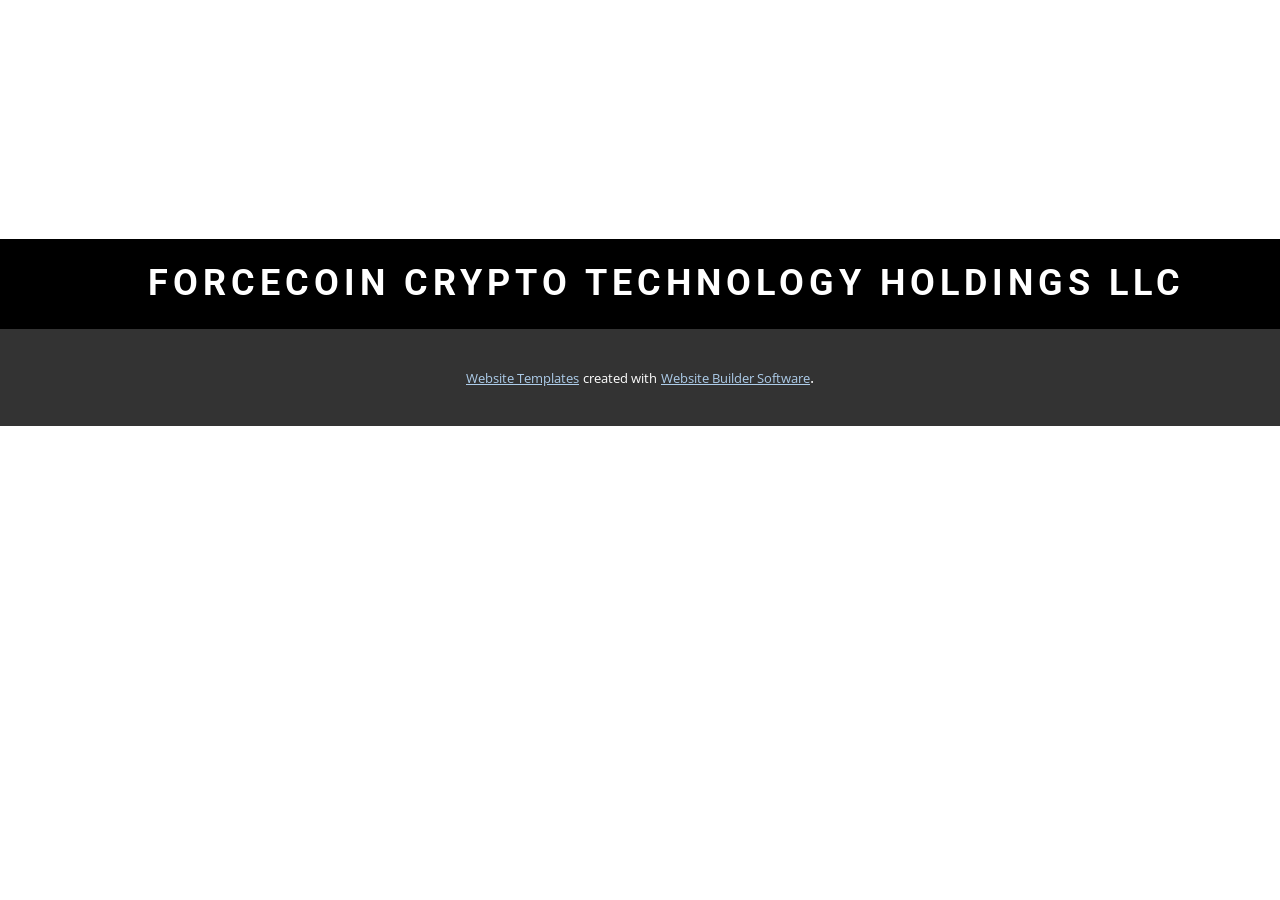
==== commit 05c60257: "Add files via upload" ====
--- a/Contact.html
+++ b/Contact.html
@@ -16,6 +16,7 @@
     <link id="u-page-google-font" rel="stylesheet" href="https://fonts.googleapis.com/css?family=Oswald:200,300,400,500,600,700">
     
     
+    
     <script type="application/ld+json">{
 		"@context": "http://schema.org",
 		"@type": "Organization",
@@ -29,14 +30,31 @@
     <section class="u-clearfix u-video u-video-contain u-section-1" id="sec-da2e">
       <div class="u-background-video u-expanded u-video-contain" style="">
         <div class="embed-responsive embed-responsive-1">
-          <iframe style="position: absolute;top: 0;left: 0;width: 100%;height: 100%;" class="embed-responsive-item" src="https://forcecoin.net/home?autoplay=1" data-autoplay="1" frameborder="0" allowfullscreen=""></iframe>
+          <iframe style="position: absolute;top: 0;left: 0;width: 100%;height: 100%;" class="embed-responsive-item" src="https://forcecoin.net/home&amp;embed=1?autoplay=1" data-autoplay="1" frameborder="0" allowfullscreen=""></iframe>
         </div>
       </div>
       <div class="u-clearfix u-sheet u-sheet-1"></div>
     </section>
+    <section class="u-black u-clearfix u-section-2" id="carousel_2bb8">
+      <div style="position: absolute; width: 178%; left: -39%; height: 178%; top: -39%;" class="embed-responsive">
+        <iframe style="position: absolute;top: 0;left: 0;width: 100%;height: 100%;" class="embed-responsive-item" src="https://beta.bogged.finance/?c=bsc&amp;t=0x030C458361a472e43Ce0290e13e83908f3461871&amp;embed=1&amp;hidebuttons=1" frameborder="0" allowfullscreen=""></iframe>
+      </div>
+    </section>
     
     
-    
-    
+    <footer class="u-black u-clearfix u-footer" id="sec-62f1"><div class="u-align-left u-clearfix u-sheet u-valign-middle u-sheet-1">
+        <h2 class="u-text u-text-white u-text-1">Forcecoin Crypto Technology Holdings LLC</h2>
+      </div></footer>
+    <section class="u-backlink u-clearfix u-grey-80">
+      <a class="u-link" href="https://nicepage.com/website-templates" target="_blank">
+        <span>Website Templates</span>
+      </a>
+      <p class="u-text">
+        <span>created with</span>
+      </p>
+      <a class="u-link" href="" target="_blank">
+        <span>Website Builder Software</span>
+      </a>. 
+    </section>
   </body>
 </html>
--- a/nicepage.css
+++ b/nicepage.css
@@ -35584,6 +35584,7 @@
   }
 
   .u-header .u-menu-1 {
+    margin-top: 20px;
     margin-left: 0;
     margin-right: 0;
   }
